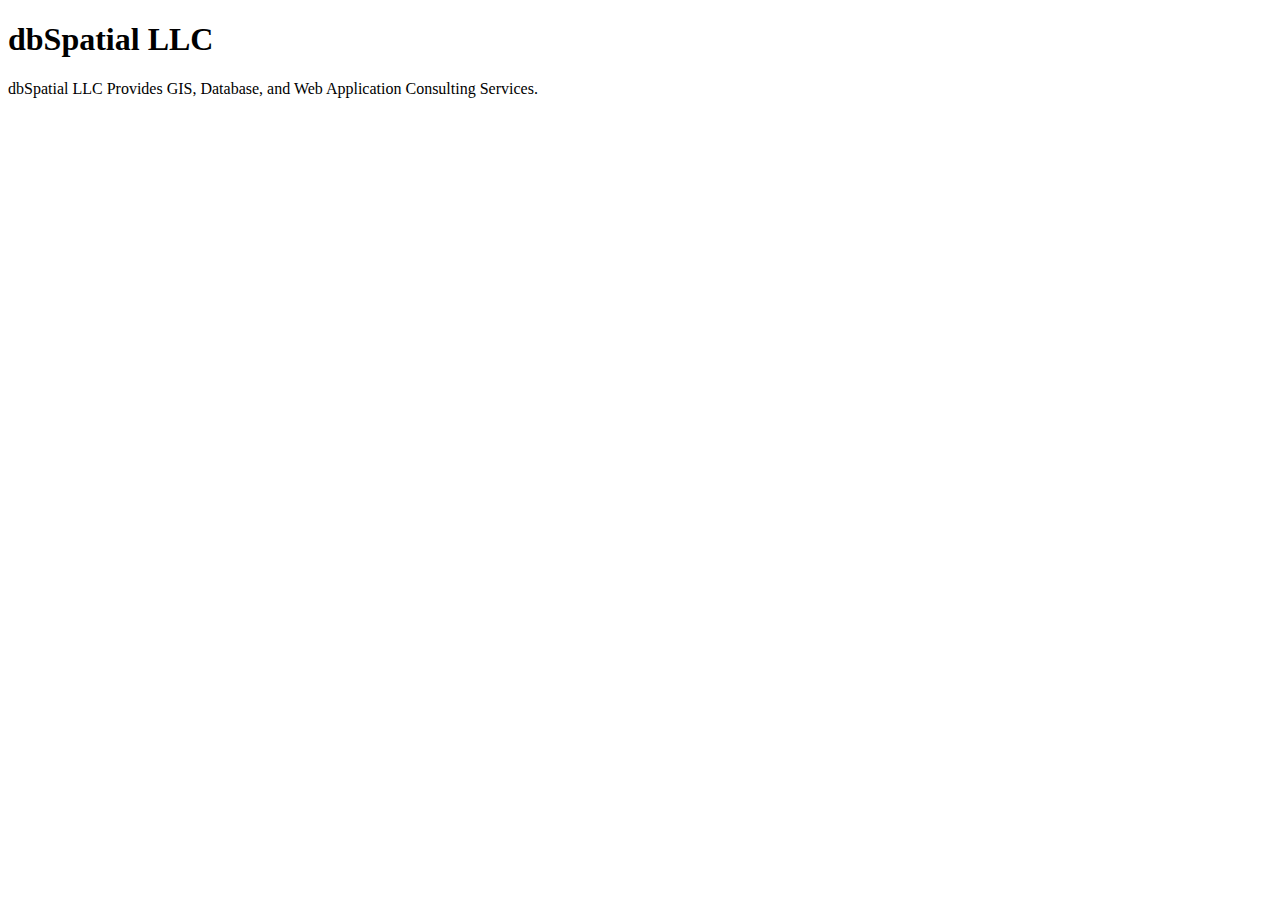
==== index.html @ 61885b23 "Update index.html" ====
<!DOCTYPE html>
<html>

  <head>
    <meta charset='utf-8' />
    <meta http-equiv="X-UA-Compatible" content="chrome=1" />
    <meta name="description" content="dbSpatial LLC : " />

    <link rel="stylesheet" type="text/css" media="screen" href="stylesheets/stylesheet.css">

    <title>dbSpatial LLC</title>
  </head>

  <body>

    <!-- HEADER -->
    <div id="header_wrap" class="outer">
        <header class="inner">
          <h1 id="project_title">dbSpatial LLC</h1>
          <h2 id="project_tagline"></h2>

        </header>
    </div>

    <!-- MAIN CONTENT -->
    <div id="main_content_wrap" class="outer">
      <section id="main_content" class="inner">
        <p>dbSpatial LLC Provides GIS, Database, and Web Application Consulting Services.</p>
      </section>
    </div>

    <!-- FOOTER  -->
    <div id="footer_wrap" class="outer">
      <footer class="inner">
        
      </footer>
    </div>

    

  </body>
</html>
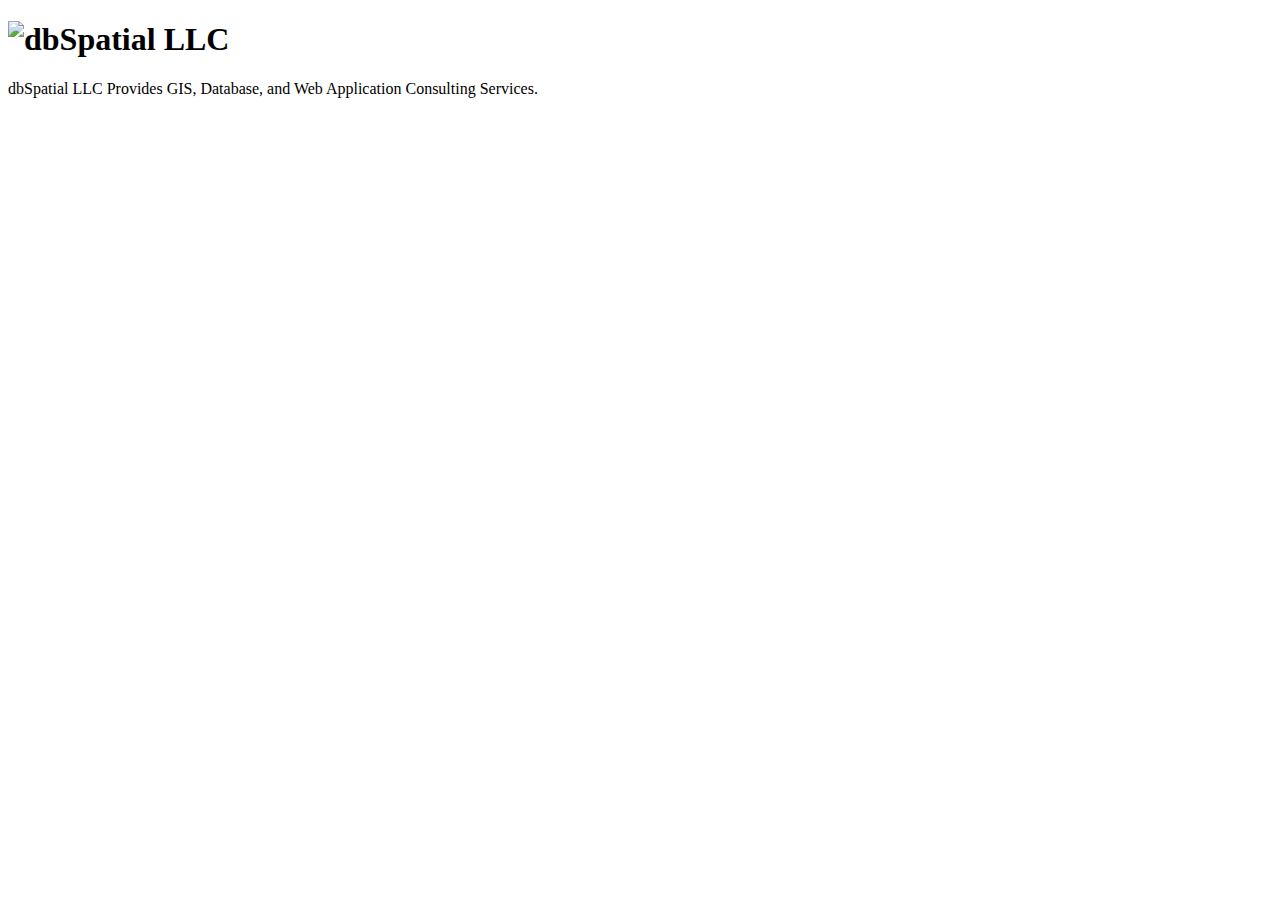
==== commit 303c5234: "Update index.html" ====
--- a/index.html
+++ b/index.html
@@ -16,7 +16,7 @@
     <!-- HEADER -->
     <div id="header_wrap" class="outer">
         <header class="inner">
-          <h1 id="project_title">dbSpatial LLC</h1>
+          <h1 id="project_title"><img src='/images/dbspatial.png' alt='dbSpatial LLC' border=0/></h1>
           <h2 id="project_tagline"></h2>
 
         </header>
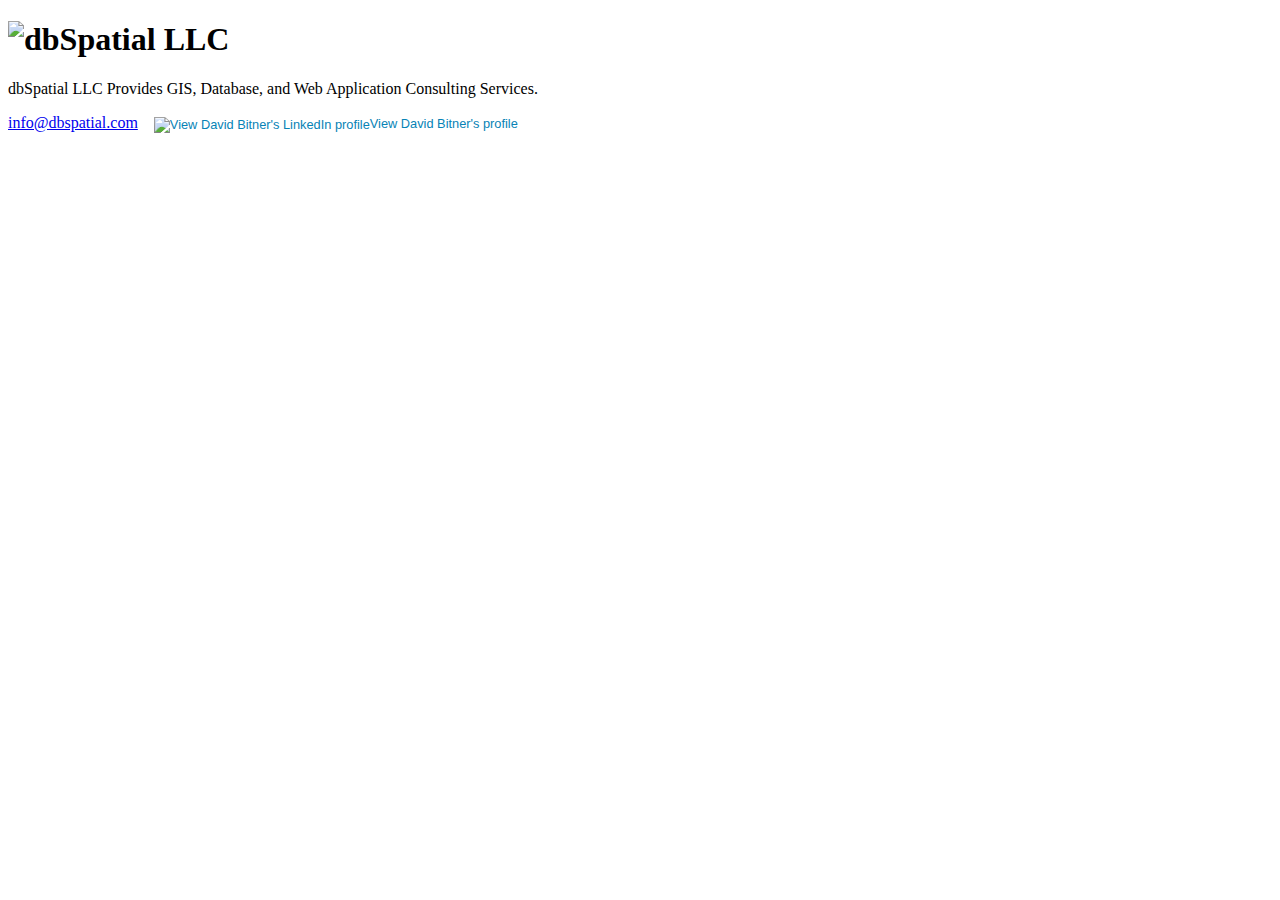
==== commit c7d5a224: "Update index.html" ====
--- a/index.html
+++ b/index.html
@@ -32,7 +32,7 @@
     <!-- FOOTER  -->
     <div id="footer_wrap" class="outer">
       <footer class="inner">
-        
+        <a href='mailto:info@dbspatial.com'>info@dbspatial.com</a>&nbsp;&nbsp;&nbsp;&nbsp;<a href="http://www.linkedin.com/in/davidbitner" style="text-decoration:none;"><span style="font: 80% Arial,sans-serif; color:#0783B6;"><img src="http://www.linkedin.com/img/webpromo/btn_in_20x15.png" width="20" height="15" alt="View David Bitner's LinkedIn profile" style="vertical-align:middle" border="0">View David Bitner's profile</span></a>
       </footer>
     </div>
 
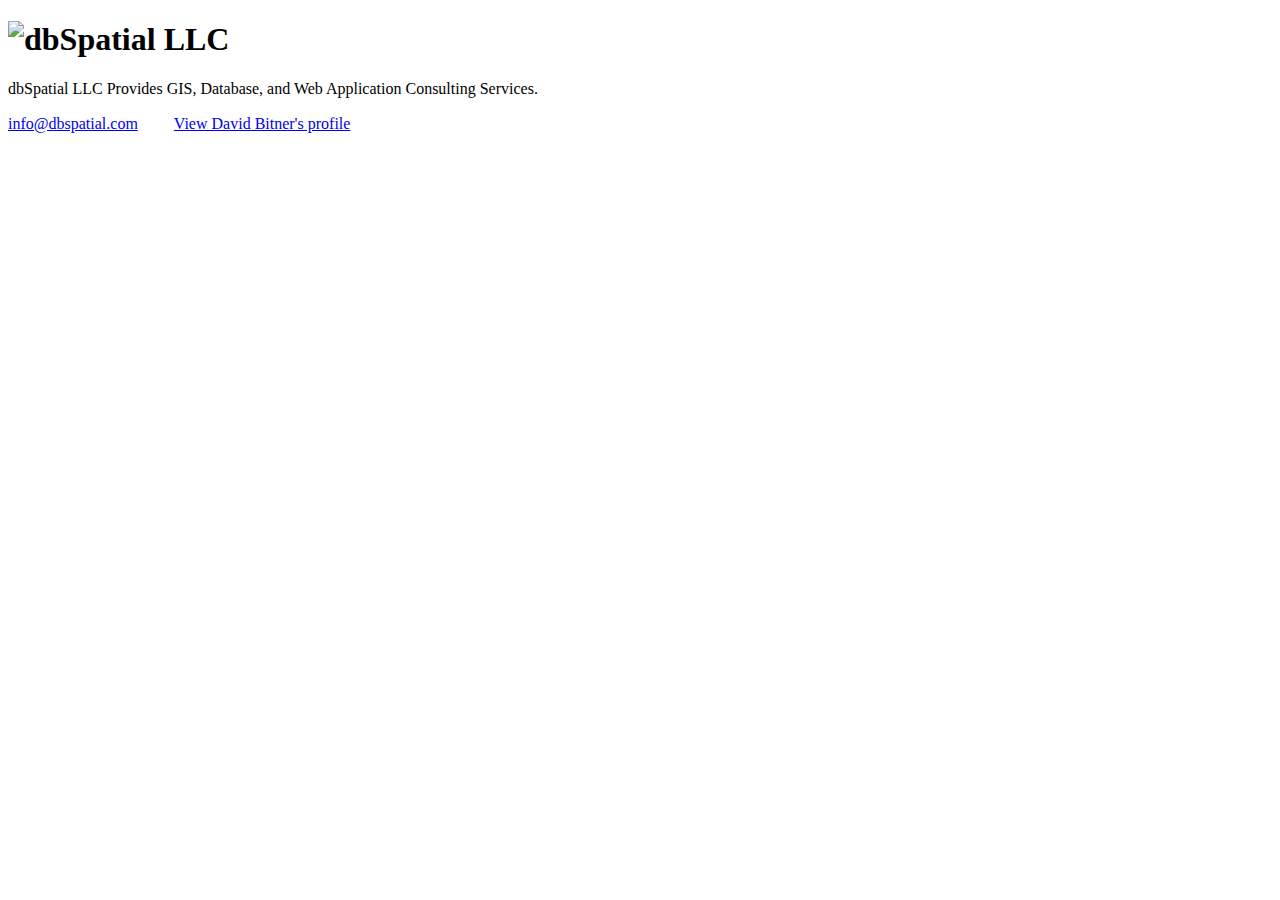
==== commit de76a766: "Update index.html" ====
--- a/index.html
+++ b/index.html
@@ -32,7 +32,7 @@
     <!-- FOOTER  -->
     <div id="footer_wrap" class="outer">
       <footer class="inner">
-        <a href='mailto:info@dbspatial.com'>info@dbspatial.com</a>&nbsp;&nbsp;&nbsp;&nbsp;<a href="http://www.linkedin.com/in/davidbitner" style="text-decoration:none;"><span style="font: 80% Arial,sans-serif; color:#0783B6;"><img src="http://www.linkedin.com/img/webpromo/btn_in_20x15.png" width="20" height="15" alt="View David Bitner's LinkedIn profile" style="vertical-align:middle" border="0">View David Bitner's profile</span></a>
+        <a href='mailto:info@dbspatial.com'>info@dbspatial.com</a>&nbsp;&nbsp;&nbsp;&nbsp;<a href="http://www.linkedin.com/in/davidbitner" ><img src="http://www.linkedin.com/img/webpromo/btn_in_20x15.png" width="20" height="15" border="0">View David Bitner's profile</a>
       </footer>
     </div>
 
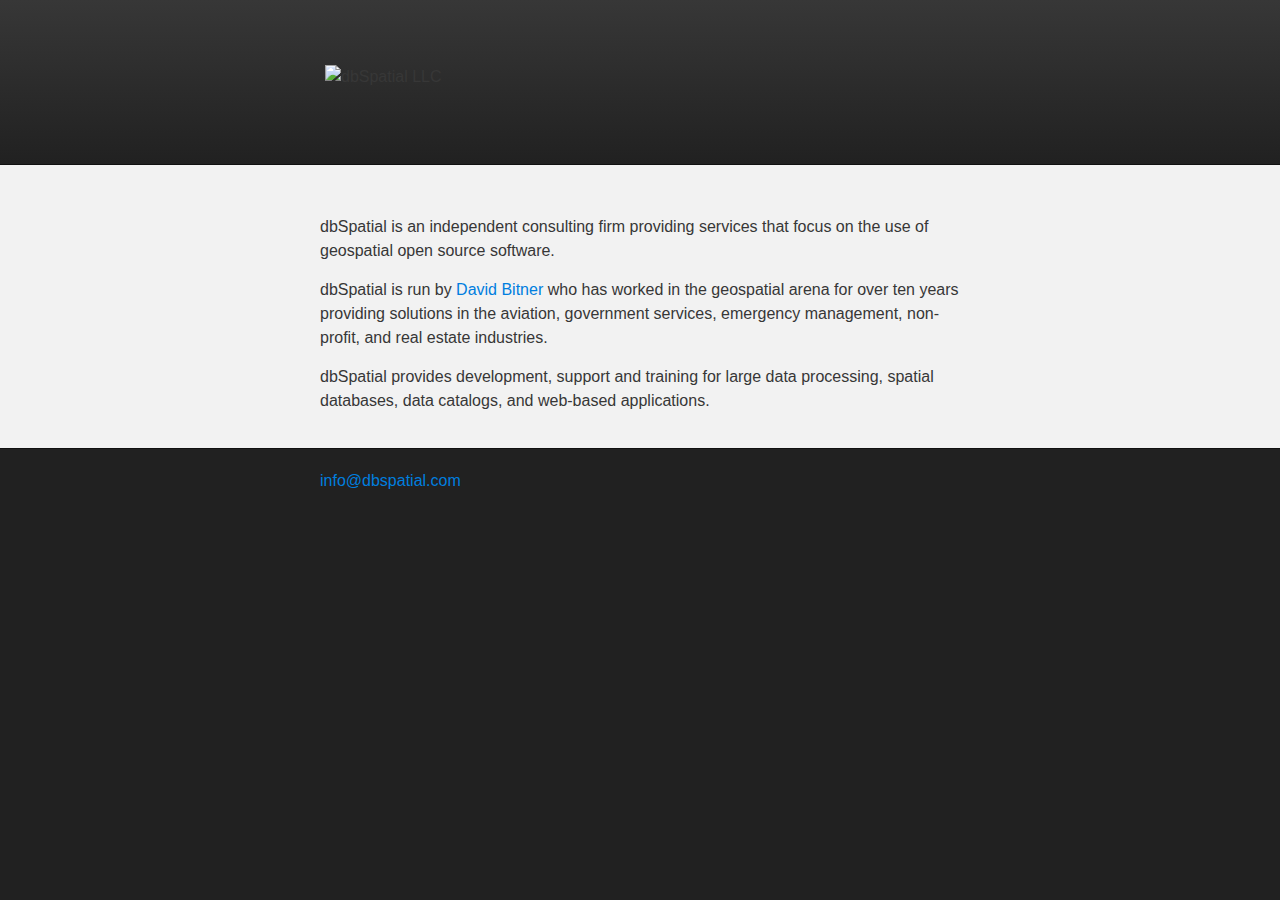
==== commit ff42faea: "Update index.html" ====
--- a/index.html
+++ b/index.html
@@ -16,7 +16,7 @@
     <!-- HEADER -->
     <div id="header_wrap" class="outer">
         <header class="inner">
-          <h1 id="project_title"><img src='/images/dbspatial.png' alt='dbSpatial LLC' border=0/></h1>
+          <img src='/images/dbspatial.png' alt='dbSpatial LLC' border="0"/>
           <h2 id="project_tagline"></h2>
 
         </header>
@@ -25,14 +25,17 @@
     <!-- MAIN CONTENT -->
     <div id="main_content_wrap" class="outer">
       <section id="main_content" class="inner">
-        <p>dbSpatial LLC Provides GIS, Database, and Web Application Consulting Services.</p>
+        <p>dbSpatial is an independent consulting firm providing services that focus on the use of geospatial open source software.</p>
+        <p>dbSpatial is run by <a href="http://www.linkedin.com/in/davidbitner/" target="_blank">David Bitner</a> who has worked in the geospatial arena for over ten years providing solutions in the aviation, government services, emergency management, non-profit, and real estate industries.</p>
+        
+        <p>dbSpatial provides development, support and training for large data processing, spatial databases, data catalogs, and web-based applications.</p>
       </section>
     </div>
 
     <!-- FOOTER  -->
     <div id="footer_wrap" class="outer">
       <footer class="inner">
-        <a href='mailto:info@dbspatial.com'>info@dbspatial.com</a>&nbsp;&nbsp;&nbsp;&nbsp;<a href="http://www.linkedin.com/in/davidbitner" ><img src="http://www.linkedin.com/img/webpromo/btn_in_20x15.png" width="20" height="15" border="0">View David Bitner's profile</a>
+        <a href='mailto:info@dbspatial.com'>info@dbspatial.com</a>
       </footer>
     </div>
 
--- a/stylesheets/stylesheet.css
+++ b/stylesheets/stylesheet.css
@@ -0,0 +1,431 @@
+/*******************************************************************************
+Slate Theme for GitHub Pages
+by Jason Costello, @jsncostello
+*******************************************************************************/
+
+@import url(pygment_trac.css);
+
+/*******************************************************************************
+MeyerWeb Reset
+*******************************************************************************/
+
+html, body, div, span, applet, object, iframe,
+h1, h2, h3, h4, h5, h6, p, blockquote, pre,
+a, abbr, acronym, address, big, cite, code,
+del, dfn, em, img, ins, kbd, q, s, samp,
+small, strike, strong, sub, sup, tt, var,
+b, u, i, center,
+dl, dt, dd, ol, ul, li,
+fieldset, form, label, legend,
+table, caption, tbody, tfoot, thead, tr, th, td,
+article, aside, canvas, details, embed,
+figure, figcaption, footer, header, hgroup,
+menu, nav, output, ruby, section, summary,
+time, mark, audio, video {
+  margin: 0;
+  padding: 0;
+  border: 0;
+  font: inherit;
+  vertical-align: baseline;
+}
+
+/* HTML5 display-role reset for older browsers */
+article, aside, details, figcaption, figure,
+footer, header, hgroup, menu, nav, section {
+  display: block;
+}
+
+ol, ul {
+  list-style: none;
+}
+
+blockquote, q {
+}
+
+table {
+  border-collapse: collapse;
+  border-spacing: 0;
+}
+
+a:focus {
+  outline: none;
+}
+
+/*******************************************************************************
+Theme Styles
+*******************************************************************************/
+
+body {
+  box-sizing: border-box;
+  color:#373737;
+  background: #212121;
+  font-size: 16px;
+  font-family: 'Myriad Pro', Calibri, Helvetica, Arial, sans-serif;
+  line-height: 1.5;
+  -webkit-font-smoothing: antialiased;
+}
+
+h1, h2, h3, h4, h5, h6 {
+  margin: 10px 0;
+  font-weight: 700;
+  color:#222222;
+  font-family: 'Lucida Grande', 'Calibri', Helvetica, Arial, sans-serif;
+  letter-spacing: -1px;
+}
+
+h1 {
+  font-size: 36px;
+  font-weight: 700;
+}
+
+h2 {
+  padding-bottom: 10px;
+  font-size: 32px;
+  background: url('../images/bg_hr.png') repeat-x bottom;
+}
+
+h3 {
+  font-size: 24px;
+}
+
+h4 {
+  font-size: 21px;
+}
+
+h5 {
+  font-size: 18px;
+}
+
+h6 {
+  font-size: 16px;
+}
+
+p {
+  margin: 10px 0 15px 0;
+}
+
+footer p {
+  color: #f2f2f2;
+}
+
+a {
+  text-decoration: none;
+  color: #007edf;
+  text-shadow: none;
+
+  transition: color 0.5s ease;
+  transition: text-shadow 0.5s ease;
+  -webkit-transition: color 0.5s ease;
+  -webkit-transition: text-shadow 0.5s ease;
+  -moz-transition: color 0.5s ease;
+  -moz-transition: text-shadow 0.5s ease;
+  -o-transition: color 0.5s ease;
+  -o-transition: text-shadow 0.5s ease;
+  -ms-transition: color 0.5s ease;
+  -ms-transition: text-shadow 0.5s ease;
+}
+
+#main_content a:hover {
+  color: #0069ba;
+  text-shadow: #0090ff 0px 0px 2px;
+}
+
+footer a:hover {
+  color: #43adff;
+  text-shadow: #0090ff 0px 0px 2px;
+}
+
+em {
+  font-style: italic;
+}
+
+strong {
+  font-weight: bold;
+}
+
+img {
+  position: relative;
+  margin: 0 auto;
+  max-width: 739px;
+  padding: 5px;
+  margin: 10px 0 10px 0;
+ /* border: 1px solid #ebebeb;
+
+  box-shadow: 0 0 5px #ebebeb; 
+  -webkit-box-shadow: 0 0 5px #ebebeb;
+  -moz-box-shadow: 0 0 5px #ebebeb;
+  -o-box-shadow: 0 0 5px #ebebeb;
+  -ms-box-shadow: 0 0 5px #ebebeb; */
+}
+
+pre, code {
+  width: 100%;
+  color: #222;
+  background-color: #fff;
+
+  font-family: Monaco, "Bitstream Vera Sans Mono", "Lucida Console", Terminal, monospace;
+  font-size: 14px;
+
+  border-radius: 2px;
+  -moz-border-radius: 2px;
+  -webkit-border-radius: 2px;
+
+
+
+}
+
+pre {
+  width: 100%;
+  padding: 10px;
+  box-shadow: 0 0 10px rgba(0,0,0,.1);
+  overflow: auto;
+}
+
+code {
+  padding: 3px;
+  margin: 0 3px;
+  box-shadow: 0 0 10px rgba(0,0,0,.1);
+}
+
+pre code {
+  display: block;
+  box-shadow: none;
+}
+
+blockquote {
+  color: #666;
+  margin-bottom: 20px;
+  padding: 0 0 0 20px;
+  border-left: 3px solid #bbb;
+}
+
+ul, ol, dl {
+  margin-bottom: 15px
+}
+
+ul li {
+  list-style: inside;
+  padding-left: 20px;
+}
+
+ol li {
+  list-style: decimal inside;
+  padding-left: 20px;
+}
+
+dl dt {
+  font-weight: bold;
+}
+
+dl dd {
+  padding-left: 20px;
+  font-style: italic;
+}
+
+dl p {
+  padding-left: 20px;
+  font-style: italic;
+}
+
+hr {
+  height: 1px;
+  margin-bottom: 5px;
+  border: none;
+  background: url('../images/bg_hr.png') repeat-x center;
+}
+
+table {
+  border: 1px solid #373737;
+  margin-bottom: 20px;
+  text-align: left;
+ }
+
+th {
+  font-family: 'Lucida Grande', 'Helvetica Neue', Helvetica, Arial, sans-serif;
+  padding: 10px;
+  background: #373737;
+  color: #fff;
+ }
+
+td {
+  padding: 10px;
+  border: 1px solid #373737;
+ }
+
+form {
+  background: #f2f2f2;
+  padding: 20px;
+}
+
+img {
+  width: 100%;
+  max-width: 100%;
+}
+
+/*******************************************************************************
+Full-Width Styles
+*******************************************************************************/
+
+.outer {
+  width: 100%;
+}
+
+.inner {
+  position: relative;
+  max-width: 640px;
+  padding: 20px 10px;
+  margin: 0 auto;
+}
+
+#forkme_banner {
+  display: block;
+  position: absolute;
+  top:0;
+  right: 10px;
+  z-index: 10;
+  padding: 10px 50px 10px 10px;
+  color: #fff;
+  background: url('../images/blacktocat.png') #0090ff no-repeat 95% 50%;
+  font-weight: 700;
+  box-shadow: 0 0 10px rgba(0,0,0,.5);
+  border-bottom-left-radius: 2px;
+  border-bottom-right-radius: 2px;
+}
+
+#header_wrap {
+  background: #212121;
+  background: -moz-linear-gradient(top, #373737, #212121);
+  background: -webkit-linear-gradient(top, #373737, #212121);
+  background: -ms-linear-gradient(top, #373737, #212121);
+  background: -o-linear-gradient(top, #373737, #212121);
+  background: linear-gradient(top, #373737, #212121);
+}
+
+#header_wrap .inner {
+  padding: 50px 10px 30px 10px;
+}
+
+#project_title {
+  margin: 0;
+  color: #fff;
+  font-size: 42px;
+  font-weight: 700;
+  text-shadow: #111 0px 0px 10px;
+}
+
+#project_tagline {
+  color: #fff;
+  font-size: 24px;
+  font-weight: 300;
+  background: none;
+  text-shadow: #111 0px 0px 10px;
+}
+
+#downloads {
+  position: absolute;
+  width: 210px;
+  z-index: 10;
+  bottom: -40px;
+  right: 0;
+  height: 70px;
+  background: url('../images/icon_download.png') no-repeat 0% 90%;
+}
+
+.zip_download_link {
+  display: block;
+  float: right;
+  width: 90px;
+  height:70px;
+  text-indent: -5000px;
+  overflow: hidden;
+  background: url(../images/sprite_download.png) no-repeat bottom left;
+}
+
+.tar_download_link {
+  display: block;
+  float: right;
+  width: 90px;
+  height:70px;
+  text-indent: -5000px;
+  overflow: hidden;
+  background: url(../images/sprite_download.png) no-repeat bottom right;
+  margin-left: 10px;
+}
+
+.zip_download_link:hover {
+  background: url(../images/sprite_download.png) no-repeat top left;
+}
+
+.tar_download_link:hover {
+  background: url(../images/sprite_download.png) no-repeat top right;
+}
+
+#main_content_wrap {
+  background: #f2f2f2;
+  border-top: 1px solid #111;
+  border-bottom: 1px solid #111;
+}
+
+#main_content {
+  padding-top: 40px;
+}
+
+#footer_wrap {
+  background: #212121;
+}
+
+
+
+/*******************************************************************************
+Small Device Styles
+*******************************************************************************/
+
+@media screen and (max-width: 480px) {
+  body {
+    font-size:14px;
+  }
+
+  #downloads {
+    display: none;
+  }
+
+  .inner {
+    min-width: 320px;
+    max-width: 480px;
+  }
+
+  #project_title {
+  font-size: 32px;
+  }
+
+  h1 {
+    font-size: 28px;
+  }
+
+  h2 {
+    font-size: 24px;
+  }
+
+  h3 {
+    font-size: 21px;
+  }
+
+  h4 {
+    font-size: 18px;
+  }
+
+  h5 {
+    font-size: 14px;
+  }
+
+  h6 {
+    font-size: 12px;
+  }
+
+  code, pre {
+    min-width: 320px;
+    max-width: 480px;
+    font-size: 11px;
+  }
+
+}
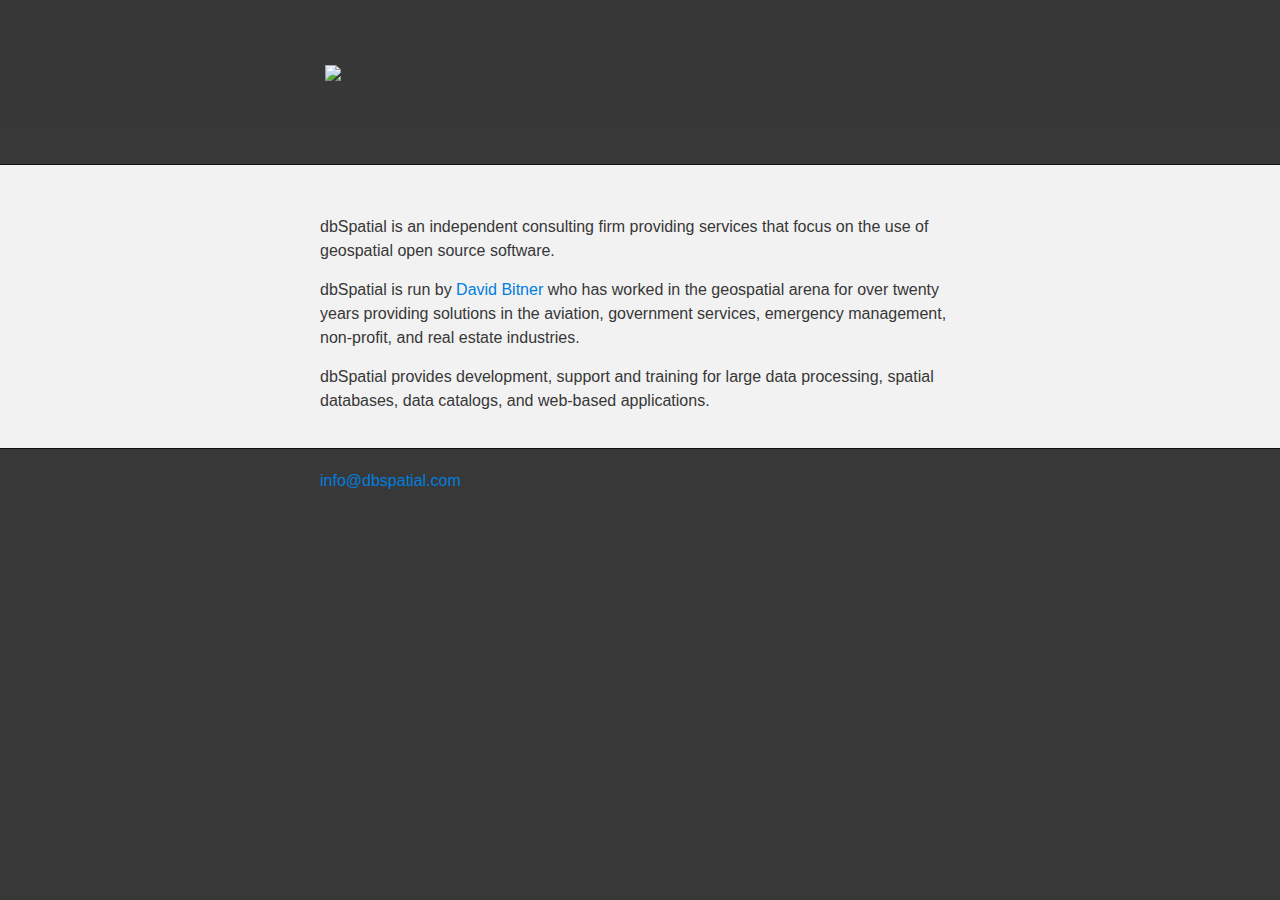
==== commit 3fc7c5b8: "updates" ====
--- a/index.html
+++ b/index.html
@@ -26,8 +26,8 @@
     <div id="main_content_wrap" class="outer">
       <section id="main_content" class="inner">
         <p>dbSpatial is an independent consulting firm providing services that focus on the use of geospatial open source software.</p>
-        <p>dbSpatial is run by <a href="http://www.linkedin.com/in/davidbitner/" target="_blank">David Bitner</a> who has worked in the geospatial arena for over ten years providing solutions in the aviation, government services, emergency management, non-profit, and real estate industries.</p>
-        
+        <p>dbSpatial is run by <a href="http://www.linkedin.com/in/davidbitner/" target="_blank">David Bitner</a> who has worked in the geospatial arena for over twenty years providing solutions in the aviation, government services, emergency management, non-profit, and real estate industries.</p>
+
         <p>dbSpatial provides development, support and training for large data processing, spatial databases, data catalogs, and web-based applications.</p>
       </section>
     </div>
@@ -39,7 +39,7 @@
       </footer>
     </div>
 
-    
+
 
   </body>
 </html>
--- a/stylesheets/stylesheet.css
+++ b/stylesheets/stylesheet.css
@@ -58,7 +58,7 @@
 body {
   box-sizing: border-box;
   color:#373737;
-  background: #212121;
+  background: #383838;
   font-size: 16px;
   font-family: 'Myriad Pro', Calibri, Helvetica, Arial, sans-serif;
   line-height: 1.5;
@@ -293,12 +293,12 @@
 }
 
 #header_wrap {
-  background: #212121;
-  background: -moz-linear-gradient(top, #373737, #212121);
-  background: -webkit-linear-gradient(top, #373737, #212121);
-  background: -ms-linear-gradient(top, #373737, #212121);
-  background: -o-linear-gradient(top, #373737, #212121);
-  background: linear-gradient(top, #373737, #212121);
+  background: #383838;
+  background: -moz-linear-gradient(top, #373737, #383838);
+  background: -webkit-linear-gradient(top, #373737, #383838);
+  background: -ms-linear-gradient(top, #373737, #383838);
+  background: -o-linear-gradient(top, #373737, #383838);
+  background: linear-gradient(top, #373737, #383838);
 }
 
 #header_wrap .inner {
@@ -371,7 +371,7 @@
 }
 
 #footer_wrap {
-  background: #212121;
+  background: #383838;
 }
 
 
@@ -390,7 +390,7 @@
   }
 
   .inner {
-    min-width: 320px;
+    min-width: 200px;
     max-width: 480px;
   }
 
@@ -423,7 +423,7 @@
   }
 
   code, pre {
-    min-width: 320px;
+    min-width: 200px;
     max-width: 480px;
     font-size: 11px;
   }
